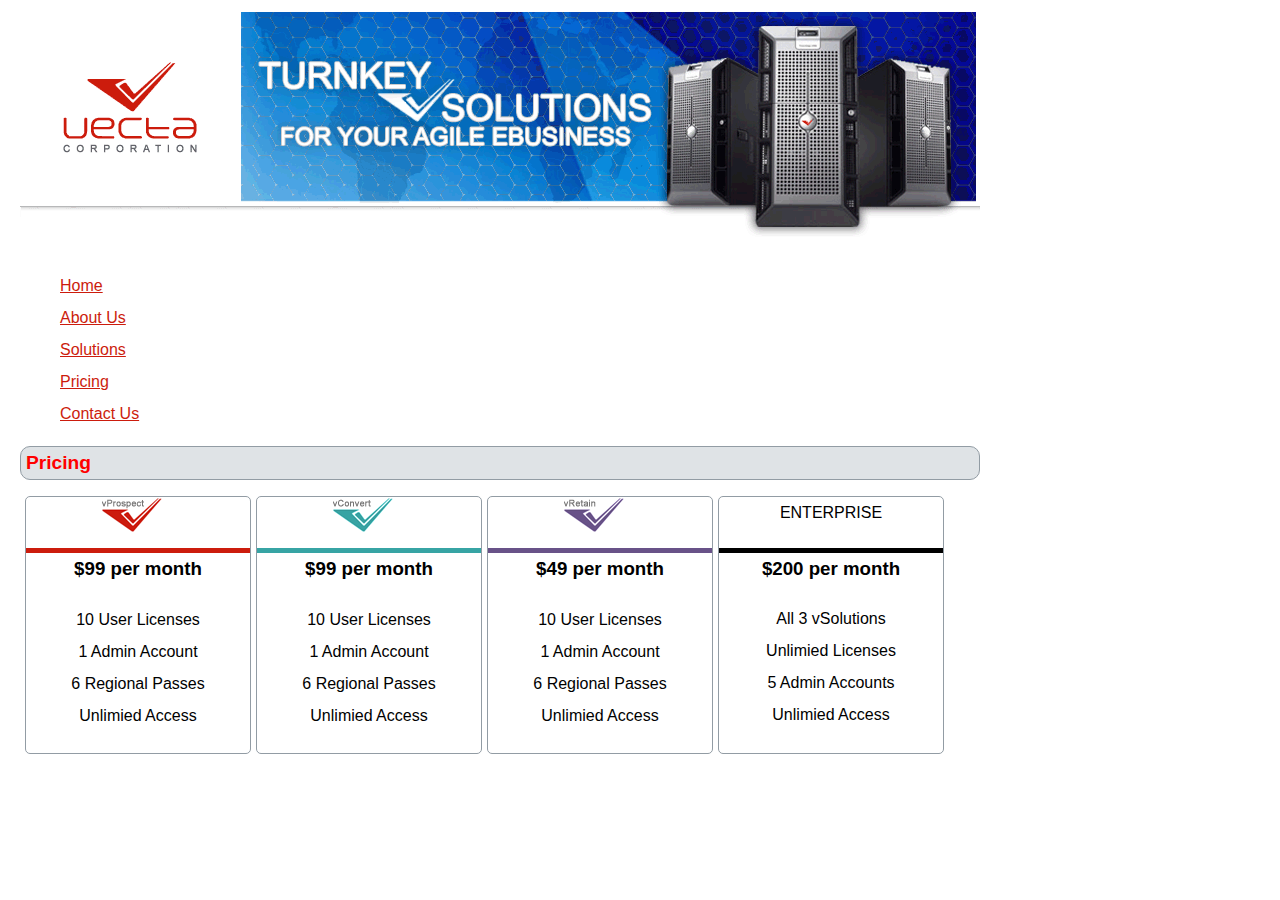
==== part2/vectacorp/pricing.html @ e1b6a570 "Assignment-3" ====
<!doctype html>
<html lang="en">
<head>
	<meta charset="utf-8">
    <title>Vecta Corporation Pricing Guide</title>
    <link rel="stylesheet" href="styles/stylesheet.css">

</head>

<body>
<img src="images/header.gif" alt="">
<ul>
    <li><a href="index.html">Home</a></li>
    <li><a href="aboutus.html">About Us</a></li>
    <li><a href="solutions.html">Solutions</a></li>
    <li><a href="pricing.html">Pricing</a></li>
    <li><a href="contactus.html">Contact Us</a></li>
</ul>
<h2>Pricing</h2>
<section class="pricing">
    <div id="vprospect">
    <img src="images/logo_vprospect.gif" alt="vProspect 2.0">
    <h3>$99 per month</h3>
    <p>10 User Licenses<br>
    1 Admin Account<br>
    6 Regional Passes<br>
    Unlimied Access</p>
</div>
<div id="vconvert">
    <img src="images/logo_vconvert.gif" alt="vConvert 2.0">
    <h3>$99 per month</h3>
    <p>10 User Licenses<br>
    1 Admin Account<br>
    6 Regional Passes<br>
    Unlimied Access</p>
</div>
<div id="vretain">
    <img src="images/logo_vretain.gif" alt="vRetain 1.0">
    <h3>$49 per month</h3>
    <p>10 User Licenses<br>
    1 Admin Account<br>
    6 Regional Passes<br>
    Unlimied Access</p>
</div>
<div id="enterprise">
        ENTERPRISE
    <h3>$200 per month</h3>
    <p>All 3 vSolutions<br>
    Unlimied Licenses<br>
    5 Admin Accounts<br>
    Unlimied Access</p>
</div>
</section>
</body>
</html>
---- part2/vectacorp/styles/stylesheet.css ----
body{
    width:960px;
    margin-left:20px;
    font-family: Arial, Helvetica, sans-serif;
    font-size: 1em;
    line-height: 2em;
}

/* to keep or not to keep*/
img[src^="images/head_"]{
    width:80px;
    height:100px;
    float: left;
    border: #CC1C0D solid 1px;
    border-radius: 50px;
    margin-right: 20px;
}

img[src^="images/logo"]{
    width:63px;
    height:36px;
    float: left;
}

p + ul{
    list-style-type:disc !important;
 } 
 
ul{
    list-style-type: none; 
  }

/**change colours **/
  h2{
      border: solid 1px #929CA4;
      background-color: #DFE3E6;
      border-radius: 10px;
      padding-left: 5px;
      color: red;
      font-size: 1.2em;
  }

  a{
      color:  #CC1C0D;
  }


  img[src^="images/logo"]::after{
      font-weight: bold;
      float: left;
  }

  section div{
      float: left;
      border: solid 1px #929CA4;
      border-radius: 5px;
      margin-left: 5px;
      width: 14em;
      text-align: center;
      height:16em;
  }

.pricing div img{
    display: block;
    margin-left: auto;
    margin-right: auto;
    clear: both;
    margin-bottom: 15px;
    position: relative;
    padding-left: 33%;
    padding-right: 33%;
}
  #vprospect h3{
    clear: left;
    border-top: solid 5px #CC1C0D;   
}

#vconvert h3{
    clear: left;
    border-top: solid 5px #37A4A4; 
      }
      
#vretain h3{
    clear: left;
    border-top: solid 5px #685288; 
}

#enterprise h3{
    border-top: solid 5px #000000; 
}


/*alignment of enterprise*/
#enterprise:not(:last-child){
    line-height: 1em !important;
}
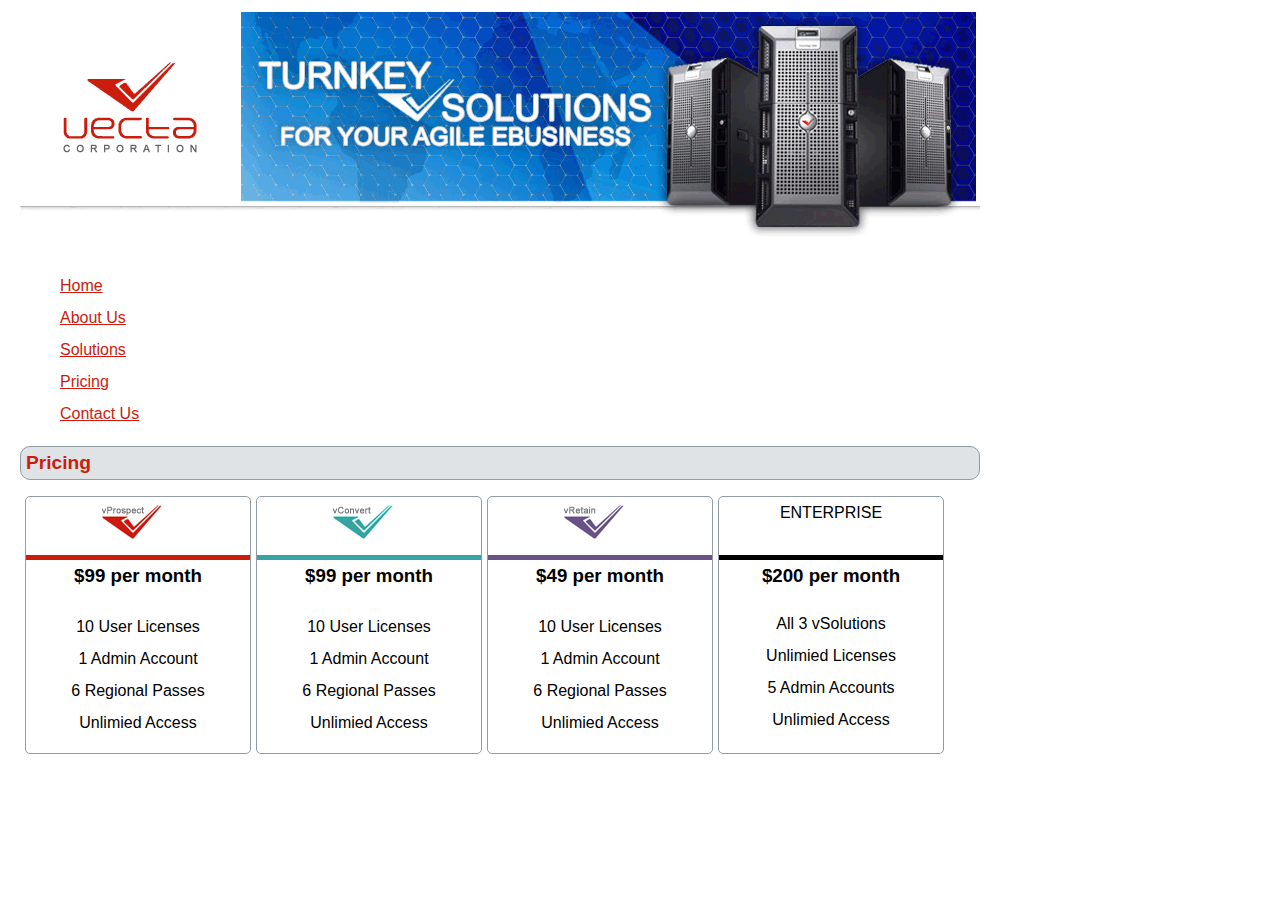
==== commit 589a8126: "assignment-3" ====
--- a/part2/vectacorp/pricing.html
+++ b/part2/vectacorp/pricing.html
@@ -18,7 +18,7 @@
 </ul>
 <h2>Pricing</h2>
 <section class="pricing">
-    <div id="vprospect">
+    <div id="vprospectdiv">
     <img src="images/logo_vprospect.gif" alt="vProspect 2.0">
     <h3>$99 per month</h3>
     <p>10 User Licenses<br>
@@ -26,7 +26,7 @@
     6 Regional Passes<br>
     Unlimied Access</p>
 </div>
-<div id="vconvert">
+<div id="vconvertdiv">
     <img src="images/logo_vconvert.gif" alt="vConvert 2.0">
     <h3>$99 per month</h3>
     <p>10 User Licenses<br>
@@ -34,7 +34,7 @@
     6 Regional Passes<br>
     Unlimied Access</p>
 </div>
-<div id="vretain">
+<div id="vretaindiv">
     <img src="images/logo_vretain.gif" alt="vRetain 1.0">
     <h3>$49 per month</h3>
     <p>10 User Licenses<br>
@@ -42,7 +42,7 @@
     6 Regional Passes<br>
     Unlimied Access</p>
 </div>
-<div id="enterprise">
+<div id="enterprisediv">
         ENTERPRISE
     <h3>$200 per month</h3>
     <p>All 3 vSolutions<br>
--- a/part2/vectacorp/styles/stylesheet.css
+++ b/part2/vectacorp/styles/stylesheet.css
@@ -6,10 +6,11 @@
     line-height: 2em;
 }
 
-/* to keep or not to keep*/
+img[src="images/header.gif"]{
+    width:"100%";
+}
+
 img[src^="images/head_"]{
-    width:80px;
-    height:100px;
     float: left;
     border: #CC1C0D solid 1px;
     border-radius: 50px;
@@ -20,6 +21,8 @@
     width:63px;
     height:36px;
     float: left;
+    margin-top: 7px;
+    margin-right: 5px;
 }
 
 p + ul{
@@ -30,13 +33,13 @@
     list-style-type: none; 
   }
 
-/**change colours **/
+
   h2{
       border: solid 1px #929CA4;
       background-color: #DFE3E6;
       border-radius: 10px;
       padding-left: 5px;
-      color: red;
+      color:#CC1C0D;
       font-size: 1.2em;
   }
 
@@ -70,27 +73,27 @@
     padding-left: 33%;
     padding-right: 33%;
 }
-  #vprospect h3{
+  #vprospectdiv h3{
     clear: left;
     border-top: solid 5px #CC1C0D;   
 }
 
-#vconvert h3{
+#vconvertdiv h3{
     clear: left;
     border-top: solid 5px #37A4A4; 
       }
       
-#vretain h3{
+#vretaindiv h3{
     clear: left;
     border-top: solid 5px #685288; 
 }
 
-#enterprise h3{
+#enterprisediv h3{
+    margin-top:26px;
+    margin-bottom:11px;
     border-top: solid 5px #000000; 
 }
 
-
-/*alignment of enterprise*/
-#enterprise:not(:last-child){
-    line-height: 1em !important;
-}+#vprospect, #vconvert, #vretain{
+    font-weight: bold;
+}
